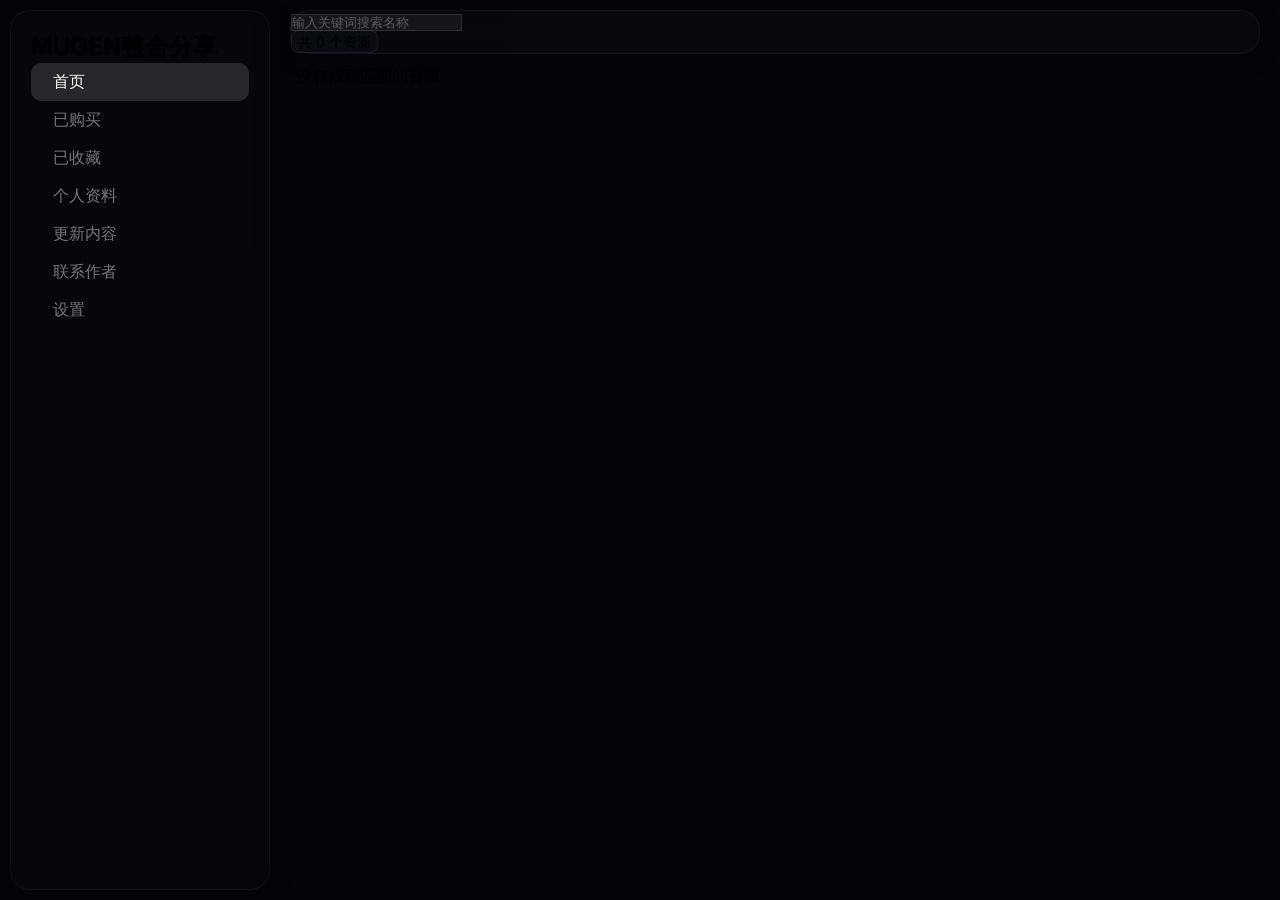
==== index.html @ 4ba98d25 "Add files via upload" ====
<!DOCTYPE html>
<html lang="zh-CN">
<head>
    <meta charset="UTF-8">
    <meta name="viewport" content="width=device-width,initial-scale=1,maximum-scale=1,user-scalable=no">
    <title>MUGEN整合分享</title>
    <meta name="theme-color" id="themeColorMeta" content="#f5f5f5">
    <meta http-equiv="Cache-Control" content="no-cache, no-store, must-revalidate">
    <meta http-equiv="Pragma" content="no-cache">
    <meta http-equiv="Expires" content="0">
    <script src="https://cdn.jsdelivr.net/npm/@supabase/supabase-js@2/dist/umd/supabase.js"></script>
    <script src="https://cdn.tailwindcss.com"></script>
    <script src="https://code.iconify.design/iconify-icon/1.0.7/iconify-icon.min.js"></script>
    <link href="https://fonts.googleapis.com/css2?family=Inter:wght@300;400;500;600;700&display=swap" rel="stylesheet">
    <link rel="stylesheet" href="style.css?v=20260818v2">
</head>
<body>
    <div class="bg"></div>
    <div class="bg-overlay"></div>
    <div class="mo" id="moOv" onclick="tgSB()"></div>
    <div class="tc" id="tC"></div>
    <div id="anM" class="ov" onclick="if(event.target===this)clM('anM')">
        <div class="md glass rounded-2xl w-full max-w-sm mx-4 p-6 text-center">
            <h3 class="text-white text-lg font-semibold mb-3">公告</h3>
            <p class="text-white/50 text-sm leading-relaxed">欢迎来到MUGEN分享站，加入Q群（1044609733)获取下载链接</p>
            <button onclick="clM('anM')" class="mt-5 w-full py-2.5 rounded-xl text-sm font-medium bg-white/10 text-white hover:bg-white/20 transition">我知道了</button>
        </div>
    </div>
    <div id="dlM" class="ov" onclick="if(event.target===this)clM('dlM')">
        <div class="md glass rounded-2xl w-full max-w-lg mx-4 p-6">
            <div class="flex justify-between items-center mb-5"><h3 class="text-white text-lg font-semibold">下载资源</h3><span class="text-white/40 cursor-pointer hover:text-white/80 transition modal-close" onclick="clM('dlM')"><iconify-icon icon="lucide:x" width="20"></iconify-icon></span></div>
            <div id="dlB"></div>
        </div>
    </div>
    <div id="spM" class="ov" onclick="if(event.target===this)clM('spM')">
        <div class="md glass rounded-2xl w-full max-w-sm mx-4 p-6">
            <div class="flex justify-between items-start mb-6"><div><h3 class="text-white text-lg font-semibold mb-2">赞助作者</h3><p class="text-white/40 text-sm">感谢支持，赞助将用于站点维护与资源更新</p></div><span class="text-white/40 cursor-pointer hover:text-white/80 transition modal-close" onclick="clM('spM')"><iconify-icon icon="lucide:x" width="20"></iconify-icon></span></div>
            <div class="mb-6"><img src="固定图片/收款码.jpg" class="w-full max-w-[200px] h-auto mx-auto rounded-lg" alt="赞助二维码"></div>
            <button onclick="clM('spM');toast('感谢您的支持')" class="w-full py-2.5 rounded-xl text-sm font-medium bg-white/10 text-white hover:bg-white/20 transition">已赞助</button>
        </div>
    </div>
    <div id="chPwM" class="ov" onclick="if(event.target===this)clM('chPwM')">
        <div class="md glass rounded-2xl w-full max-w-sm mx-4 p-6 login-box">
            <div class="flex justify-between items-center mb-5"><h3 class="text-white text-lg font-semibold">修改密码</h3><span class="text-white/40 cursor-pointer hover:text-white/80 transition modal-close" onclick="clM('chPwM')"><iconify-icon icon="lucide:x" width="22"></iconify-icon></span></div>
            <div id="chPwMsg" style="display:none;margin-bottom:12px;padding:10px 14px;border-radius:10px;font-size:13px;text-align:center"></div>
            <div class="field"><iconify-icon icon="lucide:lock" width="18" class="icn"></iconify-icon><input id="chPwNew" type="password" placeholder="新密码（至少6位）" class="ipt" autocomplete="new-password"></div>
            <div class="field"><iconify-icon icon="lucide:lock" width="18" class="icn"></iconify-icon><input id="chPwConf" type="password" placeholder="确认新密码" class="ipt" autocomplete="new-password"></div>
            <button onclick="handleChangePassword()" id="chPwBtn" class="btn mt-1">确认修改</button>
        </div>
    </div>
    <div class="app-wrap">
        <aside class="sidebar-desktop">
            <h1 class="text-white font-semibold text-base tracking-tight mb-7 px-2">MUGEN整合分享</h1>
            <nav class="flex flex-col gap-1 flex-1">
                <div class="n on" data-p="home" onclick="go('home')"><iconify-icon icon="lucide:home" width="18"></iconify-icon><span class="text-sm">首页</span></div>
                <div class="n" data-p="purchased" onclick="go('purchased')"><iconify-icon icon="lucide:shopping-bag" width="18"></iconify-icon><span class="text-sm">已购买</span></div>
                <div class="n" data-p="fav" onclick="go('fav')"><iconify-icon icon="lucide:star" width="18"></iconify-icon><span class="text-sm">已收藏</span></div>
                <div class="n" data-p="profile" onclick="go('profile')"><iconify-icon icon="lucide:user" width="18"></iconify-icon><span class="text-sm">个人资料</span></div>
                <div class="n" data-p="updates" onclick="go('updates')"><iconify-icon icon="lucide:refresh-cw" width="18"></iconify-icon><span class="text-sm">更新内容</span></div>
                <div class="n" data-p="contact" onclick="go('contact')"><iconify-icon icon="lucide:mail" width="18"></iconify-icon><span class="text-sm">联系作者</span></div>
                <div class="n" data-p="settings" onclick="go('settings')"><iconify-icon icon="lucide:settings" width="18"></iconify-icon><span class="text-sm">设置</span></div>
            </nav>
        </aside>
        <main class="main-area">
            <header class="glass flex items-center gap-3 px-4 md:px-6 py-3 flex-shrink-0" style="border-bottom:1px solid rgba(255,255,255,.05)">
                <button class="menu-btn text-white/50 hover:text-white transition" onclick="event.stopPropagation();tgSB()"><iconify-icon icon="lucide:menu" width="22"></iconify-icon></button>
                <div class="relative flex-1 max-w-xl"><iconify-icon icon="lucide:search" width="15" class="absolute left-3 top-1/2 -translate-y-1/2 text-white/25"></iconify-icon><input id="sI" type="text" placeholder="输入关键词搜索名称" class="i w-full pl-9 pr-4 py-2 rounded-xl text-sm" oninput="doS()"></div>
                <span id="cT" class="text-white/35 text-xs whitespace-nowrap hidden sm:inline ml-2 mini-card-up"><span class="mini-card">共 <span id="totalCount">0</span> 个资源</span></span>
                <div id="hAv" class="w-8 h-8 rounded-full bg-white/8 border border-white/8 flex items-center justify-center cursor-pointer hover:bg-white/15 transition flex-shrink-0 ml-auto overflow-hidden" onclick="go('profile')" title="个人资料"><iconify-icon icon="lucide:user" width="14" class="text-white/50" id="hAvIcon"></iconify-icon><span id="hAvLetter" class="text-white text-xs font-semibold hidden"></span></div>
            </header>
            <div id="ct" class="content-scroll">
                <div id="p-home" class="pg on">
                    <div id="hG" class="card-grid"></div>
                    <div id="hE" class="hidden flex-col items-center justify-center py-20 text-center"><iconify-icon icon="lucide:search-x" width="44" class="text-white/10 mb-3"></iconify-icon><p class="text-white/25 text-sm">没有找到匹配的资源</p></div>
                    <div class="pager" id="hPager"></div>
                </div>
                <div id="p-detail" class="pg"><button onclick="go(_fromPage)" class="flex items-center gap-1.5 text-white/40 hover:text-white/70 text-xs transition modal-close mb-5 -ml-1">
    <span class="mini-card">返回</span>
</button><div id="dtC"></div></div>
                <div id="p-profile" class="pg"><h2 class="text-white text-base font-semibold mb-6 -ml-1"><span class="mini-card">个人资料</span></h2><div id="profileContent" class="glass rounded-2xl p-6 max-w-lg mx-auto text-center mt-12"><iconify-icon icon="lucide:user" width="48" class="text-white/20 mx-auto mb-4"></iconify-icon><p class="text-white/40 text-sm mb-6">登录后查看个人资料</p><button onclick="openLoginPage()" class="w-full py-2.5 rounded-xl text-sm font-medium bg-white/10 text-white hover:bg-white/20 transition">登录 / 注册</button></div></div>
                <div id="p-purchased" class="pg">
                    <h2 class="text-white text-base font-semibold mb-6 -ml-1"><span class="mini-card">已购买</span></h2>
                    <div id="puG" class="card-grid"></div>
                    <div id="puE" class="hidden flex-col items-center justify-center py-20 text-center"><iconify-icon icon="lucide:shopping-bag" width="44" class="text-white/10 mb-3"></iconify-icon><p class="text-white/25 text-sm">暂无已购买资源</p></div>
                    <div class="pager" id="puPager"></div>
                </div>
                <div id="p-fav" class="pg">
                    <h2 class="text-white text-base font-semibold mb-6 -ml-1"><span class="mini-card">收藏</span></h2>
                    <div id="fvG" class="card-grid"></div>
                    <div id="fvE" class="hidden flex-col items-center justify-center py-20 text-center"><iconify-icon icon="lucide:star" width="44" class="text-white/10 mb-3"></iconify-icon><p class="text-white/25 text-sm">暂无收藏资源</p></div>
                    <div class="pager" id="fvPager"></div>
                </div>
                <div id="p-updates" class="pg"><h2 class="text-white text-base font-semibold mb-6 -ml-1"><span class="mini-card">更新内容</span></h2><div class="space-y-4" id="upL"></div></div>
                <div id="p-contact" class="pg">
                    <h2 class="text-white text-base font-semibold mb-6 -ml-1"><span class="mini-card">联系作者</span></h2>
                    <div class="glass rounded-2xl p-4 md:p-6 max-w-lg">
                        <div class="flex items-center justify-between gap-3 py-3"><div class="flex items-center gap-3 min-w-0 flex-1"><iconify-icon icon="ri:wechat-fill" width="20" class="text-green-400/70 flex-shrink-0"></iconify-icon><span class="text-white/70 text-sm truncate">WeChat: 无</span></div><button onclick="cp('无')" class="copy-btn flex-shrink-0 text-xs text-white/50 hover:text-white/70 transition px-3 py-1.5 rounded-lg bg-white/8 hover:bg-white/15">复制</button></div>
                        <div class="h-px bg-white/5 my-1"></div>
                        <div class="flex items-center justify-between gap-3 py-3"><div class="flex items-center gap-3 min-w-0 flex-1"><iconify-icon icon="ri:qq-fill" width="20" class="text-blue-400/70 flex-shrink-0"></iconify-icon><span class="text-white/70 text-sm truncate">【作者010100】QQ: 2368529252</span></div><button onclick="cp('2368529252')" class="copy-btn flex-shrink-0 text-xs text-white/50 hover:text-white/70 transition px-3 py-1.5 rounded-lg bg-white/8 hover:bg-white/15">复制</button></div>
                        <div class="h-px bg-white/5 my-1"></div>
                        <div class="flex items-center justify-between gap-3 py-3"><div class="flex items-center gap-3 min-w-0 flex-1"><iconify-icon icon="lucide:mail" width="18" class="text-red-400/70 flex-shrink-0"></iconify-icon><span class="text-white/70 text-sm truncate">Email: chenjunhen81@gmail.com</span></div><button onclick="cp('chenjunhen81@gmail.com')" class="copy-btn flex-shrink-0 text-xs text-white/50 hover:text-white/70 transition px-3 py-1.5 rounded-lg bg-white/8 hover:bg-white/15">复制</button></div>
                        <button onclick="opM('spM')" class="w-full py-2.5 rounded-xl text-sm font-medium bg-white/10 text-white hover:bg-white/20 transition mt-4 flex items-center justify-center gap-2"><iconify-icon icon="lucide:heart" width="16" class="text-pink-400/70"></iconify-icon>赞助作者</button>
                    </div>
                </div>
                <div id="p-settings" class="pg"><h2 class="text-white text-base font-semibold mb-6 -ml-1"><span class="mini-card">设置</span></h2><div class="glass rounded-2xl p-6 max-w-lg"><div class="flex items-center justify-between"><div><p class="text-white/80 text-sm font-medium">模式选择</p><p class="text-white/30 text-xs mt-0.5">日间模式和夜间模式</p></div><div class="sw" id="themeToggle" onclick="tgSw(this)"><div class="sk"></div></div></div></div></div>
            </div>
        </main>
    </div>
    <aside id="sbMobile" class="sidebar-mobile">
        <h1 class="text-white font-semibold text-base tracking-tight mb-7 px-2">MUGEN整合分享</h1>
        <nav class="flex flex-col gap-1 flex-1">
            <div class="n on" data-p="home" onclick="go('home')"><iconify-icon icon="lucide:home" width="18"></iconify-icon><span class="text-sm">首页</span></div>
            <div class="n" data-p="purchased" onclick="go('purchased')"><iconify-icon icon="lucide:shopping-bag" width="18"></iconify-icon><span class="text-sm">已购买</span></div>
            <div class="n" data-p="fav" onclick="go('fav')"><iconify-icon icon="lucide:star" width="18"></iconify-icon><span class="text-sm">已收藏</span></div>
            <div class="n" data-p="profile" onclick="go('profile')"><iconify-icon icon="lucide:user" width="18"></iconify-icon><span class="text-sm">个人资料</span></div>
            <div class="n" data-p="updates" onclick="go('updates')"><iconify-icon icon="lucide:refresh-cw" width="18"></iconify-icon><span class="text-sm">更新内容</span></div>
            <div class="n" data-p="contact" onclick="go('contact')"><iconify-icon icon="lucide:mail" width="18"></iconify-icon><span class="text-sm">联系作者</span></div>
            <div class="n" data-p="settings" onclick="go('settings')"><iconify-icon icon="lucide:settings" width="18"></iconify-icon><span class="text-sm">设置</span></div>
        </nav>
    </aside>
    <script src="script.js?v=20260818v2"></script>
</body>
</html>
---- style.css ----
* { margin: 0; padding: 0; box-sizing: border-box }
body { font-family: Inter, sans-serif; overflow: hidden; height: 100vh; background: #0a0a0f }
.bg { position: fixed; inset: 0; background: url('固定图片/主页背景-电脑.jpg') center/cover no-repeat; z-index: 0; transform: translateZ(0); backface-visibility: hidden }
@media (max-width: 768px) {
    .bg { background: url('固定图片/主页背景-手机v0.1.jpg') center/cover no-repeat }
}
.bg-overlay { position: fixed; inset: 0; background: rgba(0,0,0,.55); z-index: 0; pointer-events: none; opacity: 0; transition: opacity .25s ease }
body:not(.light-theme) .bg-overlay { opacity: 1 }
.app-wrap { position: relative; z-index: 1; height: 100vh; width: 100vw; overflow: hidden }
body:not(.light-theme) .app-wrap { background: rgba(18,18,24,.15) }
.sidebar-desktop, .sidebar-mobile, .c, .glass, .glass-side { backdrop-filter: blur(8px); -webkit-backdrop-filter: blur(8px) }
.glass { background: rgba(18,18,24,.4); border: 1px solid rgba(255,255,255,.05) }
.glass-side { background: rgba(12,12,18,.3); border: 1px solid rgba(255,255,255,.05); border-radius: 20px; margin: 10px; height: calc(100% - 20px); box-shadow: 0 4px 24px rgba(0,0,0,.25) }
.c { background: rgba(22,22,30,.3); border: 1px solid rgba(255,255,255,.05); border-radius: 14px; transition: transform .2s ease, background .2s ease; cursor: pointer; contain: layout; will-change: transform }
.c:hover { background: rgba(255,255,255,.09); border-color: rgba(255,255,255,.13); transform: translate3d(0, -2px, 0) }
header.glass { margin: 10px 10px 0 10px; border-radius: 20px; border: 1px solid rgba(255,255,255,.05) !important; box-shadow: 0 4px 24px rgba(0,0,0,.2); background: rgba(18,18,24,.25) }
.i { background: rgba(255,255,255,.06); border: 1px solid rgba(255,255,255,.1); color: #fff; transition: transform .2s, opacity .2s }
.i::placeholder { color: rgba(255,255,255,.3) }
.i:focus { outline: none; background: rgba(255,255,255,.11); border-color: rgba(255,255,255,.22) }
.n { color: rgba(255,255,255,.45); transition: color .2s; cursor: pointer; border-radius: 10px; display: flex; align-items: center; gap: 10px; padding: 8px 12px }
.n:hover, .n.on { color: #fff; background: rgba(255,255,255,.1) }
.n.on { background: rgba(255,255,255,.13) }
.bd { background: rgba(255,255,255,.1); border: 1px solid rgba(255,255,255,.1); color: #fff; transition: transform .15s; cursor: pointer }
.bd:hover { background: rgba(255,255,255,.2) }
.bd:active { transform: scale(.96) }
.ht { color: rgba(255,255,255,.3); cursor: pointer; transition: background .2s, color .15s; -webkit-tap-highlight-color: transparent; user-select: none; -webkit-user-select: none; background: transparent; border: none; display: inline-flex; align-items: center; justify-content: center; width: 36px; height: 36px; border-radius: 50%; will-change: transform }
.ht:hover { background: rgba(255,255,255,.08); transform: scale(1.05) }
.ht:active { background: rgba(255,255,255,.12); transform: scale(0.92) }
.ht.on { color: #fbbf24 }
.ht.on:hover { background: rgba(251,191,36,.12) }
.ov { position: fixed; inset: 0; background: transparent; z-index: 100; display: flex; align-items: center; justify-content: center; opacity: 0; pointer-events: none; transition: opacity .2s ease }
.ov.sh { opacity: 1; pointer-events: auto }
.md { transform: scale(.95); opacity: 0; transition: transform .2s ease, opacity .2s ease }
.ov.sh .md { transform: scale(1); opacity: 1 }
.tc { position: fixed; top: 20px; left: 50%; transform: translateX(-50%); z-index: 200; display: flex; flex-direction: column; align-items: center }
.ti { opacity: 0; transform: translateY(-10px); transition: opacity .2s, transform .2s; pointer-events: none; background: rgba(18,18,24,.92); border: 1px solid rgba(255,255,255,.1); border-radius: 12px; padding: 12px 24px; color: #fff; font-size: 14px; font-weight: 500; box-shadow: 0 8px 32px rgba(0,0,0,.3); white-space: nowrap; display: inline-block; margin-bottom: 8px }
.ti.sh { opacity: 1; transform: translateY(0) }
.pg { display: none }
.pg.on { display: block }
.db { border: 2px dashed rgba(255,255,255,.12); border-radius: 8px; display: flex; align-items: center; justify-content: center; color: rgba(255,255,255,.2); font-size: 11px; flex-shrink: 0; overflow: hidden; contain: layout }
.db img { width: 100%; height: 100%; object-fit: cover }
::-webkit-scrollbar { width: 5px }
::-webkit-scrollbar-track { background: 0 0 }
::-webkit-scrollbar-thumb { background: rgba(255,255,255,.1); border-radius: 9px }
.sw { width: 44px; height: 24px; border-radius: 12px; background: rgba(255,255,255,.1); cursor: pointer; transition: background .2s; position: relative; border: 1px solid rgba(255,255,255,.08); flex-shrink: 0 }
.sw.on { background: rgba(255,255,255,.25) }
.sk { width: 18px; height: 18px; border-radius: 50%; background: #fff; position: absolute; top: 2px; left: 3px; transition: transform .2s; box-shadow: 0 1px 3px rgba(0,0,0,.3) }
.sw.on .sk { transform: translateX(18px) }
.tag { display: inline-flex; align-items: center; gap: 4px; font-size: 11px; padding: 3px 8px; border-radius: 6px; background: rgba(255,255,255,.06); color: rgba(255,255,255,.5) }
.mini-card { background: rgba(22,22,30,.3); border: 1px solid rgba(255,255,255,.07); padding: 0 6px; border-radius: 8px; display: inline-flex; align-items: center; gap: 4px; font-size: 14px; line-height: 1.5 }
.mini-card-up { margin-top: -2px; display: inline-block }
.login-box .ipt { width: 100%; padding: 12px 14px 12px 40px; border-radius: 12px; border: 1px solid rgba(255,255,255,.14); background: rgba(255,255,255,.07); color: #fff; font-size: 14px; transition: border-color .2s }
.login-box .ipt::placeholder { color: rgba(255,255,255,.4) }
.login-box .ipt:focus { outline: none; background: rgba(255,255,255,.13); border-color: rgba(255,255,255,.32) }
.login-box .btn { width: 100%; padding: 13px; border-radius: 12px; border: none; background: #fff; color: #171717; font-weight: 500; font-size: 14px; cursor: pointer; transition: transform .15s }
.login-box .btn:hover { background: rgba(255,255,255,.88); transform: translateY(-1px) }
.login-box .btn:active { transform: translateY(0) }
.login-box .ico { width: 44px; height: 44px; border-radius: 50%; background: rgba(255,255,255,.07); border: 1px solid rgba(255,255,255,.1); color: rgba(255,255,255,.65); display: inline-flex; align-items: center; justify-content: center; cursor: pointer; transition: transform .15s }
.login-box .ico:hover { background: rgba(255,255,255,.18); border-color: rgba(255,255,255,.28); color: #fff; transform: translateY(-2px) }
.login-box .line { flex: 1; height: 1px; background: rgba(255,255,255,.12) }
.login-box .field { position: relative; margin-bottom: 14px }
.login-box .field .icn { position: absolute; left: 14px; top: 50%; transform: translateY(-50%); color: rgba(255,255,255,.3); pointer-events: none }
.login-box .psw-toggle { position: absolute; right: 14px; top: 50%; transform: translateY(-50%); color: rgba(255,255,255,.35); cursor: pointer; transition: color .2s; background: 0 0; border: none; padding: 4px; -webkit-tap-highlight-color: transparent; user-select: none; -webkit-user-select: none }
.login-box .psw-toggle:hover { color: rgba(255,255,255,.7) }
.light-theme .glass, .light-theme .glass-side, .light-theme .c, .light-theme .mini-card, .light-theme .sidebar-mobile, .light-theme header.glass, .light-theme .login-box .ipt, .light-theme .i, .light-theme .contact-item, .light-theme .tag, .light-theme .bd, .light-theme .sw, .light-theme .ov .md.glass, .light-theme .login-box .ico, .light-theme .mini-card-up .mini-card, .light-theme #p-fav .c, .light-theme #p-purchased .c, .light-theme #p-detail .glass, .light-theme #dtC .glass, .light-theme .sidebar-desktop { background: rgba(255,255,255,.4) !important; border-color: rgba(0,0,0,.07) !important; color: #1a1a1a !important }
.light-theme .ht { background: transparent !important; border: none !important; box-shadow: none !important; display: inline-flex; align-items: center; justify-content: center; width: 36px; height: 36px; border-radius: 50% }
.light-theme .ht.on { background: transparent !important }
.light-theme .ht:hover { background: rgba(0,0,0,.06) !important }
.light-theme .ht:active { background: rgba(0,0,0,.08) !important }
.light-theme .ht.on:hover { background: rgba(251,191,36,.15) !important }
.light-theme .app-wrap { background: transparent !important }
.light-theme .glass-side { box-shadow: 0 4px 24px rgba(0,0,0,.06) }
.light-theme .ti { background: rgba(255,255,255,.9) !important; color: #1a1a1a !important; border-color: rgba(0,0,0,.08) !important }
.light-theme .n { color: #1a1a1a !important; background: transparent !important }
.light-theme .n:hover, .light-theme .n.on { color: #000 !important; background: rgba(0,0,0,.1) !important }
.light-theme .text-white, .light-theme .text-white\/10, .light-theme .text-white\/20, .light-theme .text-white\/25, .light-theme .text-white\/30, .light-theme .text-white\/35, .light-theme .text-white\/40, .light-theme .text-white\/45, .light-theme .text-white\/50, .light-theme .text-white\/60, .light-theme .text-white\/70, .light-theme .text-white\/80, .light-theme h1, .light-theme h2, .light-theme h3, .light-theme p, .light-theme span, .light-theme a, .light-theme .login-box .btn { color: #1a1a1a !important }
.light-theme .login-box .btn { background: #111; color: #fff !important }
.light-theme .login-box .btn:hover { background: rgba(0,0,0,.85) }
.light-theme .i::placeholder, .light-theme .login-box .ipt::placeholder { color: rgba(0,0,0,.35) }
.light-theme .i:focus, .light-theme .login-box .ipt:focus { border-color: rgba(0,0,0,.22) }
.light-theme .login-box .field .icn { color: rgba(0,0,0,.45) }
.light-theme .login-box .line { background: rgba(0,0,0,.18) }
.light-theme .bd, .light-theme .ht, .light-theme .menu-btn, .light-theme .modal-close, .light-theme .copy-btn, .light-theme .login-box .ico, .light-theme .psw-toggle { color: #1a1a1a !important; border-color: rgba(0,0,0,.12) !important; background: transparent !important }
.light-theme .bd:hover, .light-theme .ht:hover, .light-theme .menu-btn:hover, .light-theme .modal-close:hover, .light-theme .copy-btn:hover, .light-theme .login-box .ico:hover, .light-theme .psw-toggle:hover { color: #000 !important; background: rgba(0,0,0,.1) !important }
.light-theme .ht.on { color: #fbbf24 !important; background: transparent !important }
.light-theme .sw { background: rgba(0,0,0,.1); border-color: rgba(0,0,0,.08) }
.light-theme .sw .sk { background: #222 }
.light-theme .ov { background: transparent !important }
.light-theme .db { border-color: rgba(0,0,0,.16); color: rgba(0,0,0,.25) }
.light-theme ::-webkit-scrollbar-thumb { background: rgba(0,0,0,.2) }
.light-theme header.glass { background: rgba(255,255,255,.45) !important; border-color: rgba(0,0,0,.06) !important }
.light-theme .sidebar-desktop { background: rgba(255,255,255,.4) !important; border-color: rgba(0,0,0,.06) !important }
iconify-icon { -webkit-tap-highlight-color: transparent; user-select: none; -webkit-user-select: none }
@media(min-width:769px) {
    .app-wrap { display: flex; height: 100vh; width: 100vw; gap: 0; padding: 0; overflow: hidden }
    .sidebar-desktop { display: flex !important; width: 260px; flex-shrink: 0; height: calc(100% - 20px); flex-direction: column; padding: 20px; margin: 10px; border-radius: 20px; background: rgba(12,12,18,.3); border: 1px solid rgba(255,255,255,.05); box-shadow: 0 4px 24px rgba(0,0,0,.25) }
    .sidebar-mobile, .mo, .menu-btn { display: none !important }
    .main-area { flex: 1; display: flex; flex-direction: column; min-width: 0; height: 100%; overflow: hidden; padding: 0 10px 10px 0 }
    .content-scroll { flex: 1; overflow-y: auto; padding: 12px 16px 16px 16px; overscroll-behavior: contain; will-change: scroll-position }
    .card-grid { display: grid; grid-template-columns: repeat(2, 1fr); gap: 16px }
}
@media(max-width:768px) {
    .app-wrap { display: block; height: 100vh; width: 100vw; overflow: hidden }
    .sidebar-desktop { display: none !important }
    .sidebar-mobile { display: flex !important; position: fixed; top: 0; left: 0; bottom: 0; width: 260px; z-index: 50; transform: translateX(-100%); transition: transform .2s cubic-bezier(.4,0,.2,1); padding: 20px; flex-direction: column; height: 100%; background: rgba(12,12,18,.4) !important; border-right: 1px solid rgba(255,255,255,.05); border-radius: 0 20px 20px 0; margin: 0; box-shadow: 0 4px 24px rgba(0,0,0,.3); will-change: transform }
    .sidebar-mobile.op { transform: translateX(0) !important }
    .mo { display: block; position: fixed; inset: 0; background: rgba(0,0,0,.45); z-index: 40; opacity: 0; pointer-events: none; transition: opacity .2s ease }
    .mo.sh { opacity: 1; pointer-events: auto }
    .main-area { position: relative; z-index: 10; display: flex; flex-direction: column; height: 100%; width: 100%; overflow: hidden }
    .content-scroll { flex: 1; overflow-y: auto; padding: 10px 12px 12px 12px; -webkit-overflow-scrolling: touch; overscroll-behavior: contain; touch-action: pan-y; will-change: scroll-position }
    .menu-btn { display: flex !important }
    .card-grid { display: grid; grid-template-columns: 1fr; gap: 12px }
    .md { max-width: calc(100vw - 48px) !important; max-height: 85vh !important; overflow-y: auto !important }
    .c { padding: 12px !important; gap: 10px !important; background: rgba(18,18,24,.4) !important }
    .c .db { width: 60px !important; height: 60px !important }
    .c h3 { font-size: 13px !important }
    .c .bd { padding: 4px 10px !important; font-size: 11px !important }
    .ti { font-size: 13px; padding: 10px 18px; white-space: normal; max-width: 90vw }
    .contact-item { display: flex; align-items: center; justify-content: space-between; gap: 8px; padding: 10px 12px; border-radius: 12px; background: rgba(255,255,255,.05); flex-wrap: nowrap }
    .contact-item .info { display: flex; align-items: center; gap: 10px; min-width: 0; flex: 1 }
    .contact-item .info span { font-size: 13px; white-space: nowrap; overflow: hidden; text-overflow: ellipsis }
    .contact-item .copy-btn { flex-shrink: 0; padding: 4px 12px; font-size: 12px; background: rgba(255,255,255,.08); border-radius: 8px; border: none; color: rgba(255,255,255,.6); transition: transform .15s }
    .light-theme .contact-item .copy-btn { color: rgba(0,0,0,.5); background: rgba(0,0,0,.05) }
    .glass { background: rgba(18,18,24,.4) !important }
    .glass-side { background: rgba(12,12,18,.4) !important }
    .mini-card { background: rgba(22,22,30,.4) !important }
    .ov .md.glass { background: rgba(18,18,24,.4) !important }
    .login-box .ipt { background: rgba(255,255,255,.05) !important }
    .login-box .ico { background: rgba(255,255,255,.05) !important }
    .login-box .btn { background: rgba(255,255,255,.15) !important }
    .bd { background: rgba(255,255,255,.08) !important }
    .n { background: 0 0 !important }
    .n.on { background: rgba(255,255,255,.08) !important }
    .n:hover { background: rgba(255,255,255,.08) !important }
    .sw { background: rgba(255,255,255,.08) !important }
    .tag { background: rgba(255,255,255,.04) !important }
    .contact-item { background: rgba(255,255,255,.04) !important }
    .db { border-color: rgba(255,255,255,.08) !important }
    .i { background: rgba(255,255,255,.04) !important; border-color: rgba(255,255,255,.08) !important }
    .i:focus { background: rgba(255,255,255,.08) !important }
    header.glass { background: rgba(18,18,24,.4) !important; margin: 8px 8px 0 8px; border-radius: 16px; border: 1px solid rgba(255,255,255,.05) !important; box-shadow: 0 4px 20px rgba(0,0,0,.2) }
    .sidebar-mobile .n { background: 0 0 !important }
    .sidebar-mobile .n.on { background: rgba(255,255,255,.08) !important }
    .sidebar-mobile .n:hover { background: rgba(255,255,255,.08) !important }
    #p-detail .glass { background: rgba(18,18,24,.4) !important }
    #dtC .glass { background: rgba(18,18,24,.4) !important }
    .mini-card-up .mini-card { background: rgba(22,22,30,.4) !important }
    #p-fav .c { background: rgba(18,18,24,.4) !important }
    #p-purchased .c { background: rgba(18,18,24,.4) !important }
    .light-theme .glass, .light-theme .glass-side, .light-theme .c, .light-theme .mini-card, .light-theme .sidebar-mobile, .light-theme header.glass, .light-theme .login-box .ipt, .light-theme .i, .light-theme .contact-item, .light-theme .tag, .light-theme .bd, .light-theme .sw, .light-theme .ov .md.glass, .light-theme .login-box .ico, .light-theme .mini-card-up .mini-card, .light-theme #p-fav .c, .light-theme #p-purchased .c, .light-theme #p-detail .glass, .light-theme #dtC .glass { background: rgba(255,255,255,.4) !important; border-color: rgba(0,0,0,.06) !important }
    .light-theme .ht { background: transparent !important; border: none !important; box-shadow: none !important; display: inline-flex; align-items: center; justify-content: center; width: 36px; height: 36px; border-radius: 50% }
    .light-theme .ht.on { background: transparent !important }
    .light-theme .login-box .btn { background: rgba(0,0,0,.85) !important; color: #fff !important }
    .light-theme header.glass { background: rgba(255,255,255,.4) !important }
    .light-theme .sidebar-mobile { background: rgba(255,255,255,.4) !important; border-color: rgba(0,0,0,.06) !important }

    /* ===== 手机端毛玻璃减半 ===== */
    .sidebar-desktop, .sidebar-mobile, .c, .glass, .glass-side {
        backdrop-filter: blur(4px);
        -webkit-backdrop-filter: blur(4px);
    }
}
.sidebar-desktop, .sidebar-mobile { flex-shrink: 0 }
.sidebar-desktop *, .sidebar-mobile * { pointer-events: auto !important }

/* ===== 分页 ===== */
.pager {
    display: flex;
    align-items: center;
    justify-content: center;
    gap: 6px;
    padding: 20px 0 8px;
    flex-wrap: wrap;
}
.pager:empty { display: none; }
.pager button {
    min-width: 32px;
    height: 32px;
    padding: 0 8px;
    border-radius: 8px;
    border: 1px solid rgba(255,255,255,.1);
    background: rgba(255,255,255,.05);
    color: rgba(255,255,255,.65);
    font-size: 13px;
    font-family: inherit;
    cursor: pointer;
    transition: background .15s, color .15s, border-color .15s;
    display: inline-flex;
    align-items: center;
    justify-content: center;
}
.pager button:hover:not(:disabled) {
    background: rgba(255,255,255,.12);
    color: #fff;
}
.pager button:active:not(:disabled) { transform: scale(.94); }
.pager button.on {
    background: rgba(255,255,255,.2);
    color: #fff;
    border-color: rgba(255,255,255,.3);
}
.pager button:disabled {
    opacity: .3;
    cursor: not-allowed;
}
.pager .pg-dots {
    color: rgba(255,255,255,.35);
    font-size: 13px;
    padding: 0 2px;
    user-select: none;
}
.pager button svg { width: 16px; height: 16px; display: block; }
.light-theme .pager button {
    border-color: rgba(0,0,0,.1);
    background: rgba(255,255,255,.4);
    color: rgba(0,0,0,.6);
}
.light-theme .pager button:hover:not(:disabled) {
    background: rgba(255,255,255,.7);
    color: #000;
}
.light-theme .pager button.on {
    background: rgba(0,0,0,.12);
    color: #000;
    border-color: rgba(0,0,0,.2);
}
.light-theme .pager .pg-dots { color: rgba(0,0,0,.3); }
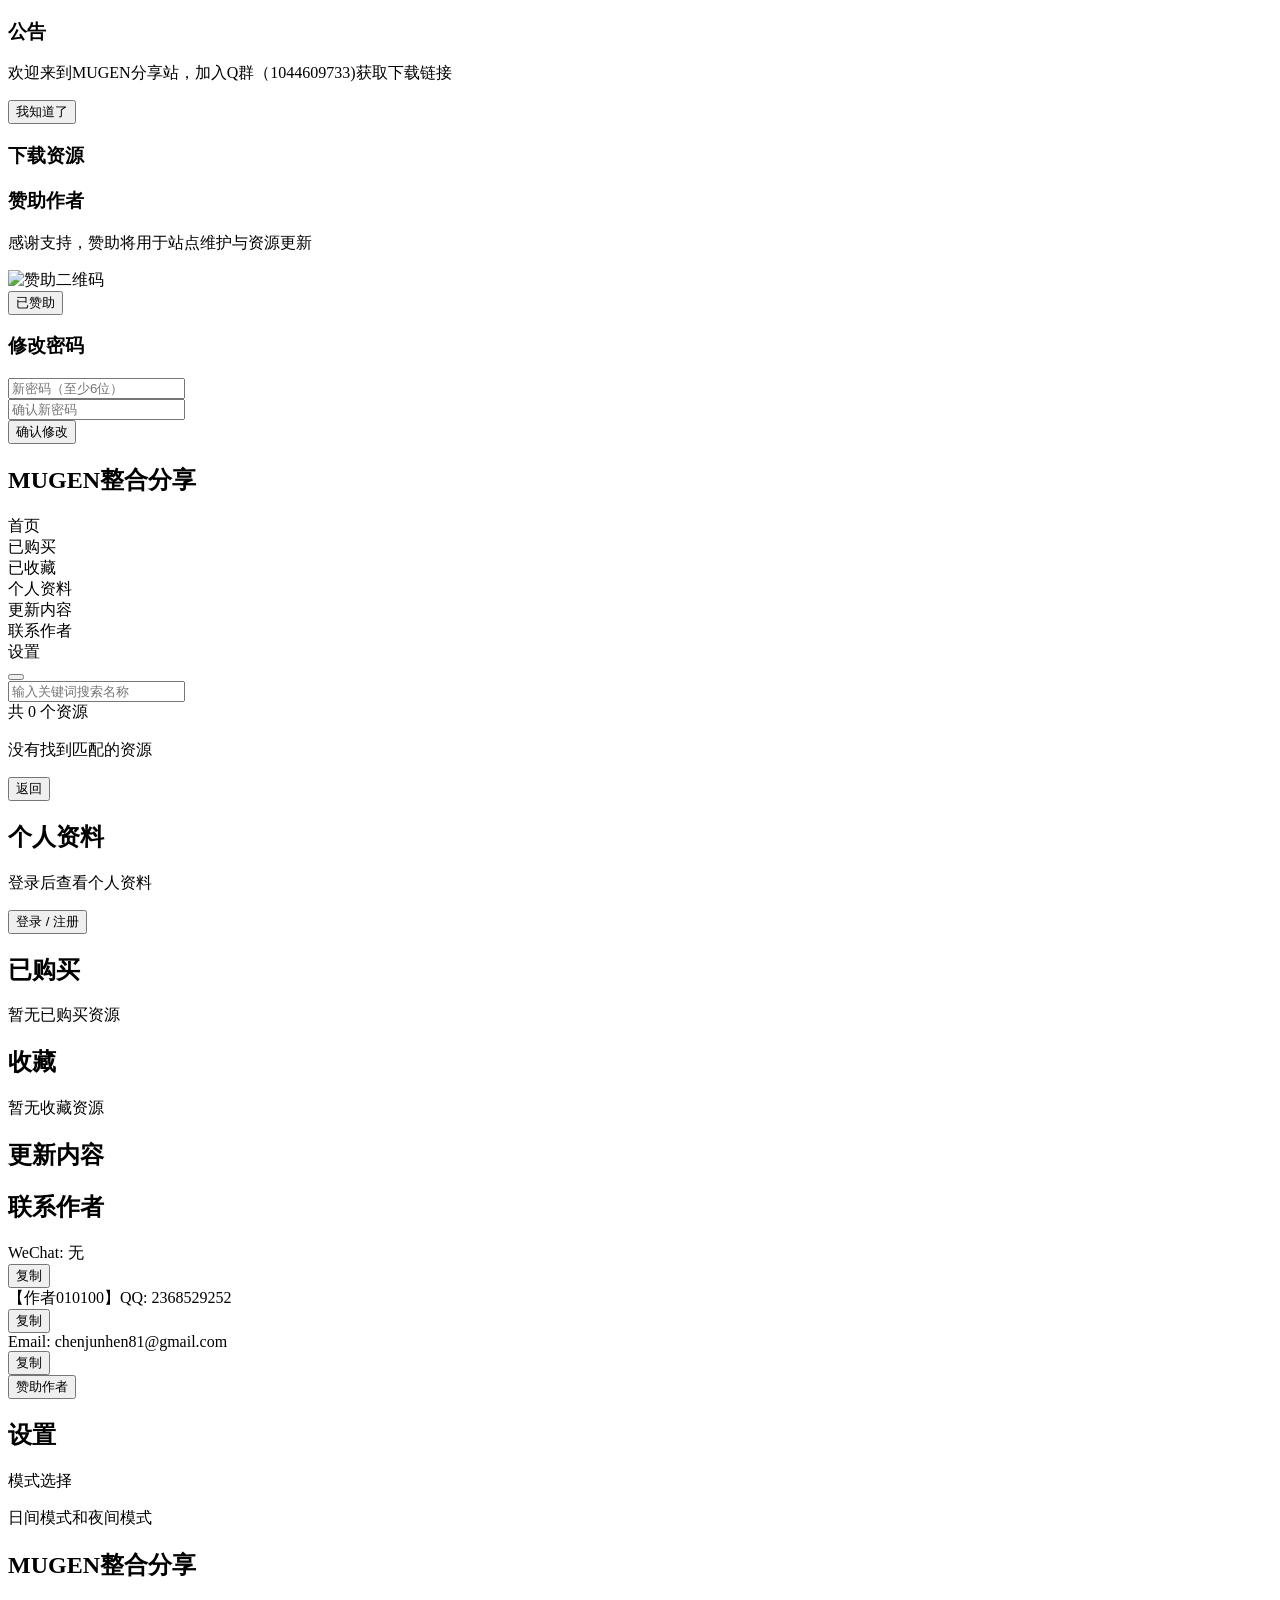
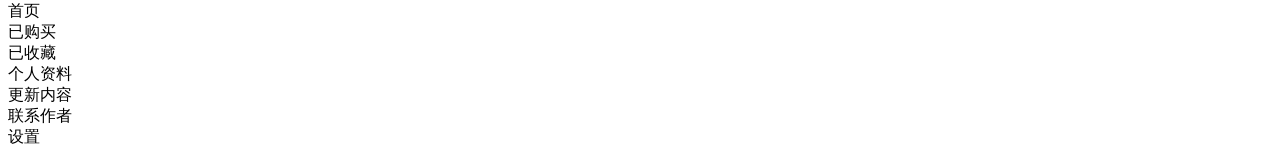
==== commit 3ca4d5e4: "Add files via upload" ====
--- a/index.html
+++ b/index.html
@@ -12,7 +12,7 @@
     <script src="https://cdn.tailwindcss.com"></script>
     <script src="https://code.iconify.design/iconify-icon/1.0.7/iconify-icon.min.js"></script>
     <link href="https://fonts.googleapis.com/css2?family=Inter:wght@300;400;500;600;700&display=swap" rel="stylesheet">
-    <link rel="stylesheet" href="style.css?v=20260818v2">
+    <link rel="stylesheet" href="style.css?v=20260818v1">
 </head>
 <body>
     <div class="bg"></div>
@@ -69,27 +69,13 @@
                 <div id="hAv" class="w-8 h-8 rounded-full bg-white/8 border border-white/8 flex items-center justify-center cursor-pointer hover:bg-white/15 transition flex-shrink-0 ml-auto overflow-hidden" onclick="go('profile')" title="个人资料"><iconify-icon icon="lucide:user" width="14" class="text-white/50" id="hAvIcon"></iconify-icon><span id="hAvLetter" class="text-white text-xs font-semibold hidden"></span></div>
             </header>
             <div id="ct" class="content-scroll">
-                <div id="p-home" class="pg on">
-                    <div id="hG" class="card-grid"></div>
-                    <div id="hE" class="hidden flex-col items-center justify-center py-20 text-center"><iconify-icon icon="lucide:search-x" width="44" class="text-white/10 mb-3"></iconify-icon><p class="text-white/25 text-sm">没有找到匹配的资源</p></div>
-                    <div class="pager" id="hPager"></div>
-                </div>
+                <div id="p-home" class="pg on"><div id="hG" class="card-grid"></div><div id="hE" class="hidden flex-col items-center justify-center py-20 text-center"><iconify-icon icon="lucide:search-x" width="44" class="text-white/10 mb-3"></iconify-icon><p class="text-white/25 text-sm">没有找到匹配的资源</p></div></div>
                 <div id="p-detail" class="pg"><button onclick="go(_fromPage)" class="flex items-center gap-1.5 text-white/40 hover:text-white/70 text-xs transition modal-close mb-5 -ml-1">
     <span class="mini-card">返回</span>
 </button><div id="dtC"></div></div>
                 <div id="p-profile" class="pg"><h2 class="text-white text-base font-semibold mb-6 -ml-1"><span class="mini-card">个人资料</span></h2><div id="profileContent" class="glass rounded-2xl p-6 max-w-lg mx-auto text-center mt-12"><iconify-icon icon="lucide:user" width="48" class="text-white/20 mx-auto mb-4"></iconify-icon><p class="text-white/40 text-sm mb-6">登录后查看个人资料</p><button onclick="openLoginPage()" class="w-full py-2.5 rounded-xl text-sm font-medium bg-white/10 text-white hover:bg-white/20 transition">登录 / 注册</button></div></div>
-                <div id="p-purchased" class="pg">
-                    <h2 class="text-white text-base font-semibold mb-6 -ml-1"><span class="mini-card">已购买</span></h2>
-                    <div id="puG" class="card-grid"></div>
-                    <div id="puE" class="hidden flex-col items-center justify-center py-20 text-center"><iconify-icon icon="lucide:shopping-bag" width="44" class="text-white/10 mb-3"></iconify-icon><p class="text-white/25 text-sm">暂无已购买资源</p></div>
-                    <div class="pager" id="puPager"></div>
-                </div>
-                <div id="p-fav" class="pg">
-                    <h2 class="text-white text-base font-semibold mb-6 -ml-1"><span class="mini-card">收藏</span></h2>
-                    <div id="fvG" class="card-grid"></div>
-                    <div id="fvE" class="hidden flex-col items-center justify-center py-20 text-center"><iconify-icon icon="lucide:star" width="44" class="text-white/10 mb-3"></iconify-icon><p class="text-white/25 text-sm">暂无收藏资源</p></div>
-                    <div class="pager" id="fvPager"></div>
-                </div>
+                <div id="p-purchased" class="pg"><h2 class="text-white text-base font-semibold mb-6 -ml-1"><span class="mini-card">已购买</span></h2><div id="puG" class="card-grid"></div><div id="puE" class="hidden flex-col items-center justify-center py-20 text-center"><iconify-icon icon="lucide:shopping-bag" width="44" class="text-white/10 mb-3"></iconify-icon><p class="text-white/25 text-sm">暂无已购买资源</p></div></div>
+                <div id="p-fav" class="pg"><h2 class="text-white text-base font-semibold mb-6 -ml-1"><span class="mini-card">收藏</span></h2><div id="fvG" class="card-grid"></div><div id="fvE" class="hidden flex-col items-center justify-center py-20 text-center"><iconify-icon icon="lucide:star" width="44" class="text-white/10 mb-3"></iconify-icon><p class="text-white/25 text-sm">暂无收藏资源</p></div></div>
                 <div id="p-updates" class="pg"><h2 class="text-white text-base font-semibold mb-6 -ml-1"><span class="mini-card">更新内容</span></h2><div class="space-y-4" id="upL"></div></div>
                 <div id="p-contact" class="pg">
                     <h2 class="text-white text-base font-semibold mb-6 -ml-1"><span class="mini-card">联系作者</span></h2>
@@ -118,6 +104,6 @@
             <div class="n" data-p="settings" onclick="go('settings')"><iconify-icon icon="lucide:settings" width="18"></iconify-icon><span class="text-sm">设置</span></div>
         </nav>
     </aside>
-    <script src="script.js?v=20260818v2"></script>
+    <script src="script.js?v=20260818v1"></script>
 </body>
-</html>+</html>
